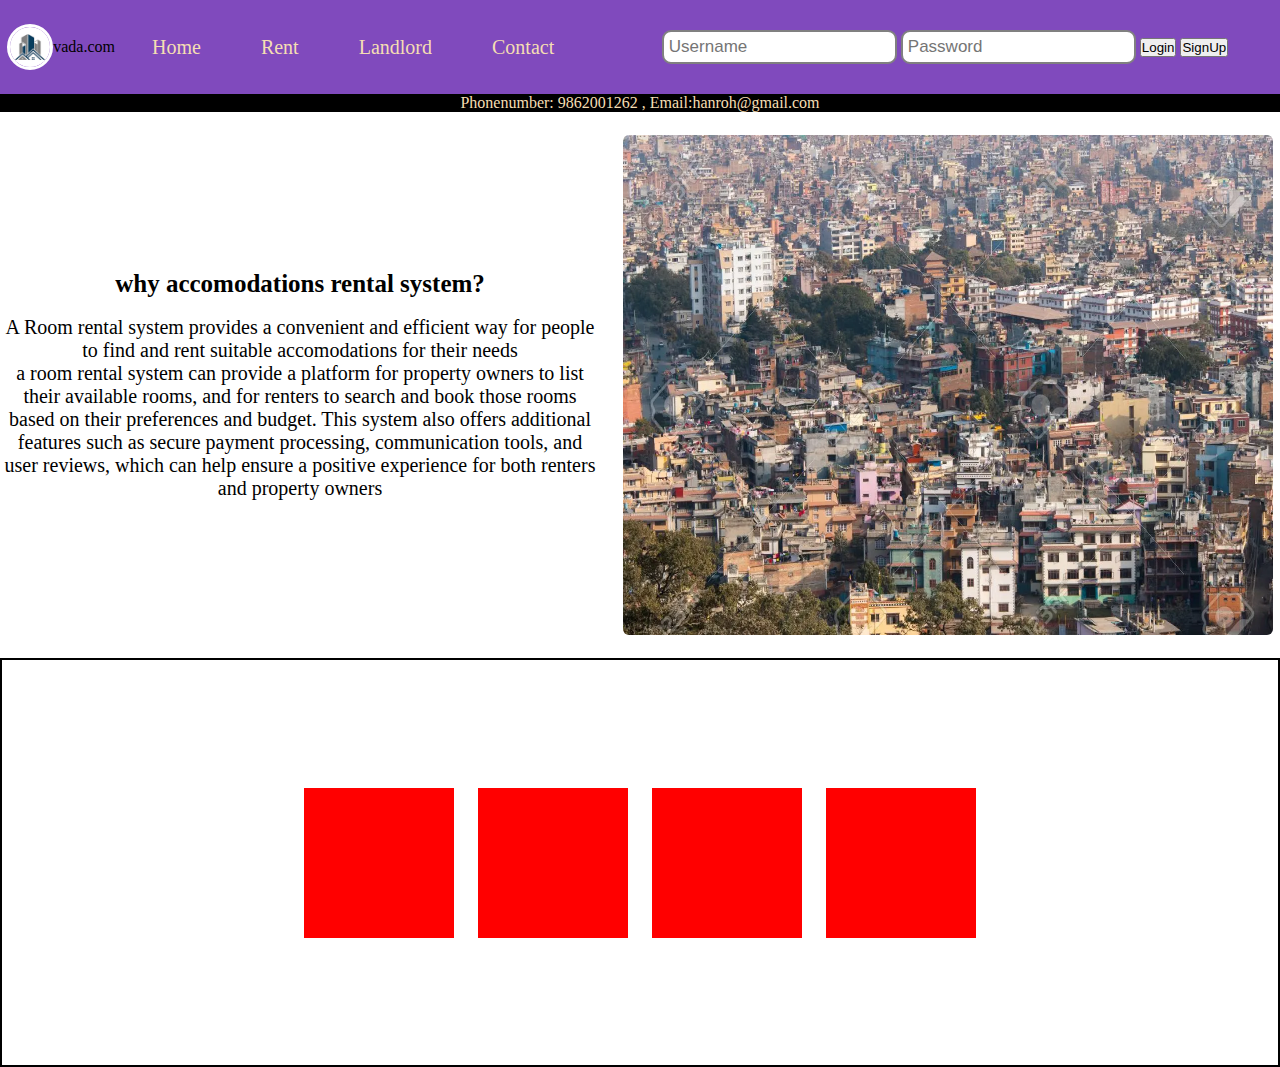
==== webpage/index.html @ ac97b65d "adding flexbox" ====
<!DOCTYPE html>
<html lang="en">
<head>
    <meta charset="UTF-8">
    <meta http-equiv="X-UA-Compatible" content="IE=edge">
    <meta name="viewport" content="width=device-width, initial-scale=1.0">
    <link rel="stylesheet" href="css/style.css">
    <title>space</title>
</head>
<body>
    <nav class="navbar">
        <ul class="nav-list">
            <div class="logo">
                <img src="img/imlogo.jpg" alt="logo"> 
                <p>vada.com</p>
            </div>

            <li><a href="#home" >Home</a></li>
            <li><a href="#Rent" >Rent</a></li>
            <li><a href="#Landlord" >Landlord</a></li>
            <li><a href="#contact" >Contact</a></li>
        </ul>
        <div class="rightNav">
            <input type="text"  id="box" placeholder="Username">
            <input type="text"  id="box" placeholder="Password">
            <button class="btn1 btn-sm1">Login</button>
            <button class="btn1 btn-sm1">SignUp</button>
        </div>
    </nav>
    
    <div class="contct"><p>Phonenumber: 9862001262  ,   Email:hanroh@gmail.com </div>
    <section class="bsckground first section">
        <div class="intro">
            <div class="Itext">
               <b> <P class="big-text">why accomodations rental system?</P></b><br>

                <p class="small-text">A Room rental system provides a convenient and efficient way for people to find and rent suitable accomodations for their needs</p>
                <p class="small-text">a room rental system can provide a platform for property owners to list their available rooms, and for renters to search and book those rooms based on their preferences and budget. This system also offers additional features such as secure payment processing, communication tools, and user reviews, which can help ensure a positive experience for both renters and property owners </p>
            </div>
            <div class="buildingLogo">
                <img src="img/outlogo.webp" alt="logo">
            </div>
             
       
        </div>
    </section>
    <div class="flex-container">
        <div class="flex-item"></div>
        <div class="flex-item"></div>
        <div class="flex-item"></div>
        <div class="flex-item"></div>
    </div>
   
    
    
</body>
</html>
---- webpage/css/style.css ----
*{
    margin: 0;
    padding: 0;
}
.logo{
    width: 20%;
    display: flex;
    justify-content: center;
    align-items: center;

}
.logo img{
    width: 33%;
    border: 3px solid white;
    border-radius: 50px;

}
.navbar{
    display: flex;

}
.nav-list{
    width: 50%;
    background-color: rgb(128, 74, 189);
    display: flex;
    align-items: center;

}
.nav-list li{
    list-style: none;
    padding: 26px 30px;

}
.nav-list a{
    text-decoration: none;
    color: wheat;
    font-size: 20px;

}
.nav-list a:hover {
    text-decoration: none;
    color: grey;

}
.rightNav{
    padding: 30px;

    background-color: rgb(128, 74, 189);
    text-align: center;
    width: 50%;
    align-items: center;
}

#box{
    padding: 5px;
    font-size: 17px;
    border: 2px solid grey;
    border-radius: 9px;
}
.contct{
    background-color: black;
    text-align: center;
    color: wheat;
}
.intro{
    display: flex;
    justify-content: center;
    align-items: center;
    background-color: white;
}
.buildingLogo{
    padding: 20px;
    width: 50%;
    display: flex;
    /* justify-content: center; */
    align-items: center;
    border-radius: 9px;
    background-color:white;
}
.buildingLogo img{
    width: 650px;
    height: 500px;
    border: 3px solid white;
    border-radius: 9px;
     

}

.Itext{
    text-align: center;
    width: 50%;
}
.Itext a {
    text-align: center;
    padding: 30px;
}
.small-text{
    color: black;
    font-size: 20px;
}
.big-text{
    font-size:25px ;
}
.flex-container{
    
    color: red;
    display:flex;
    border: 2px solid black;
    height: 45vh;
    justify-content: center;
    align-items: center;
    flex-wrap: wrap;
    /* justify-content: flex-end; last ma lanu ko lagi*/
}
.flex-item{
    background-color: red;
    margin: 12px;
    width: 150px;
    height: 150px;

}
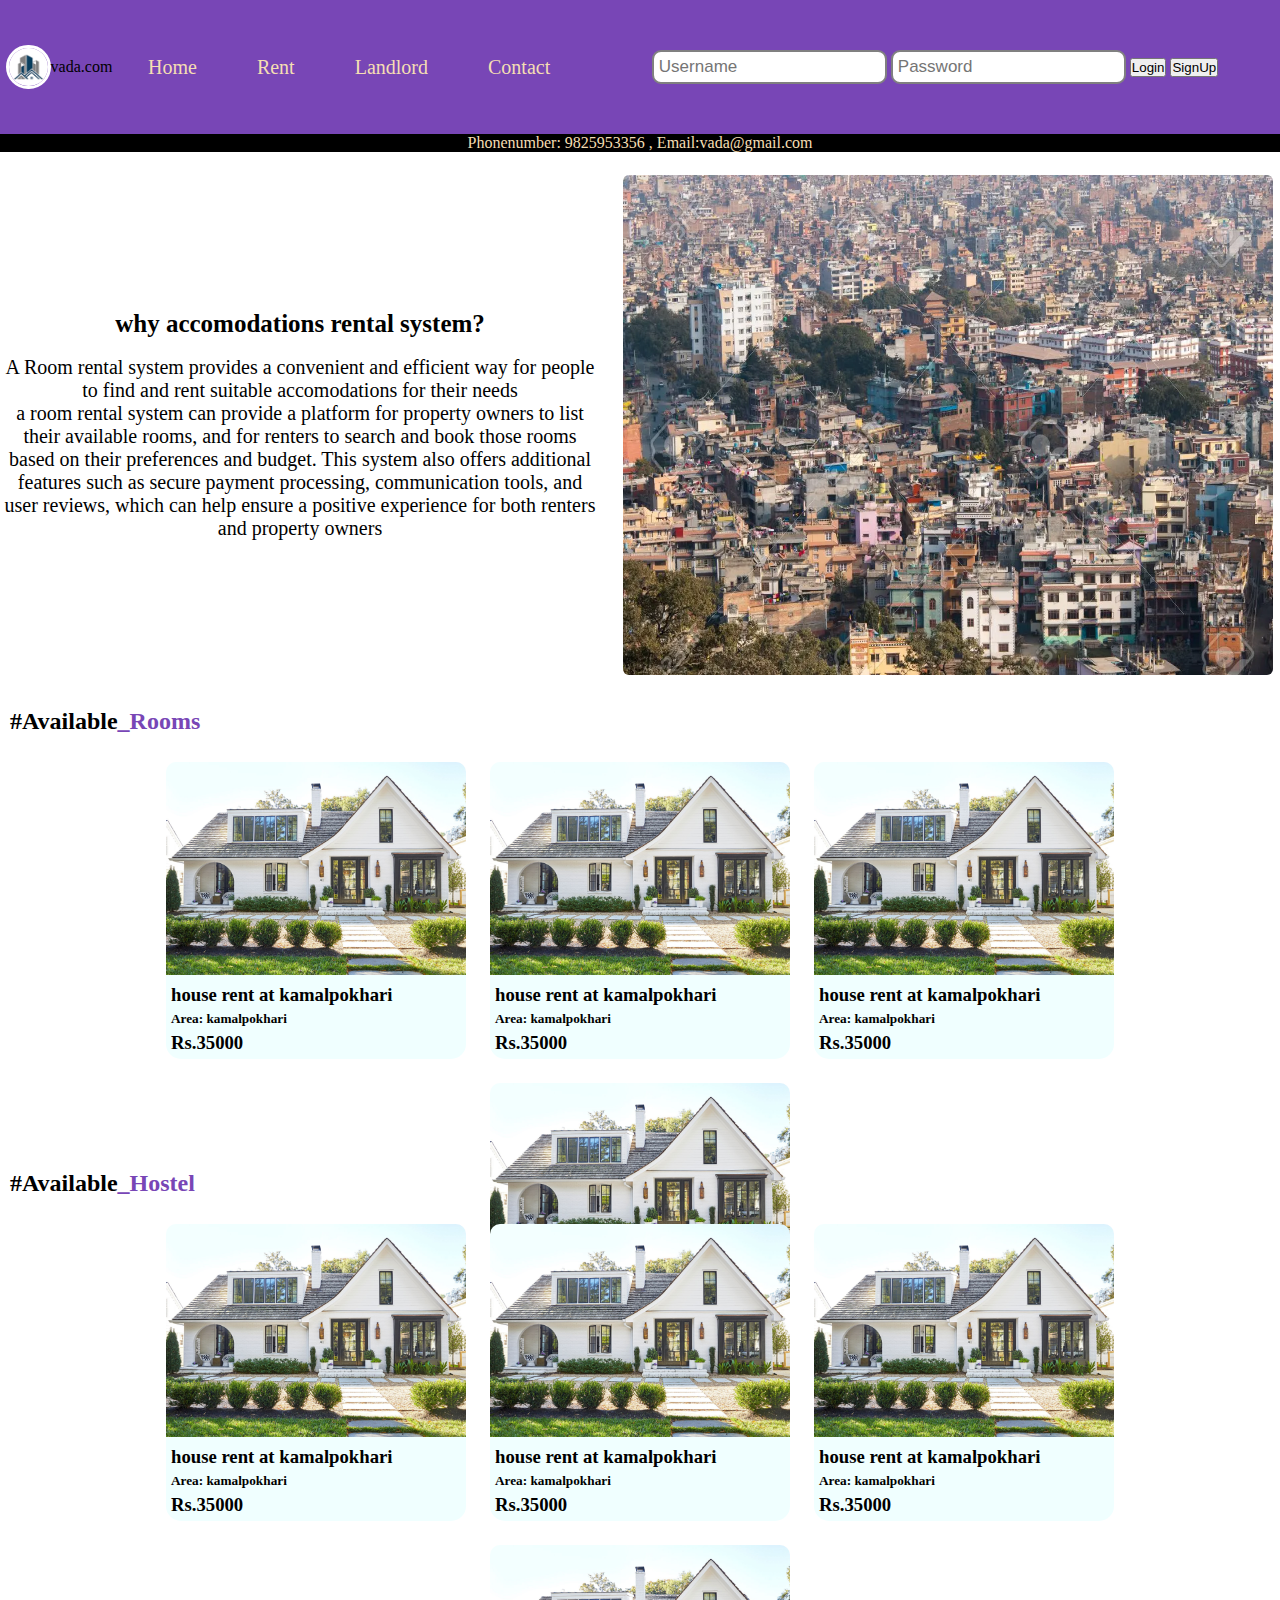
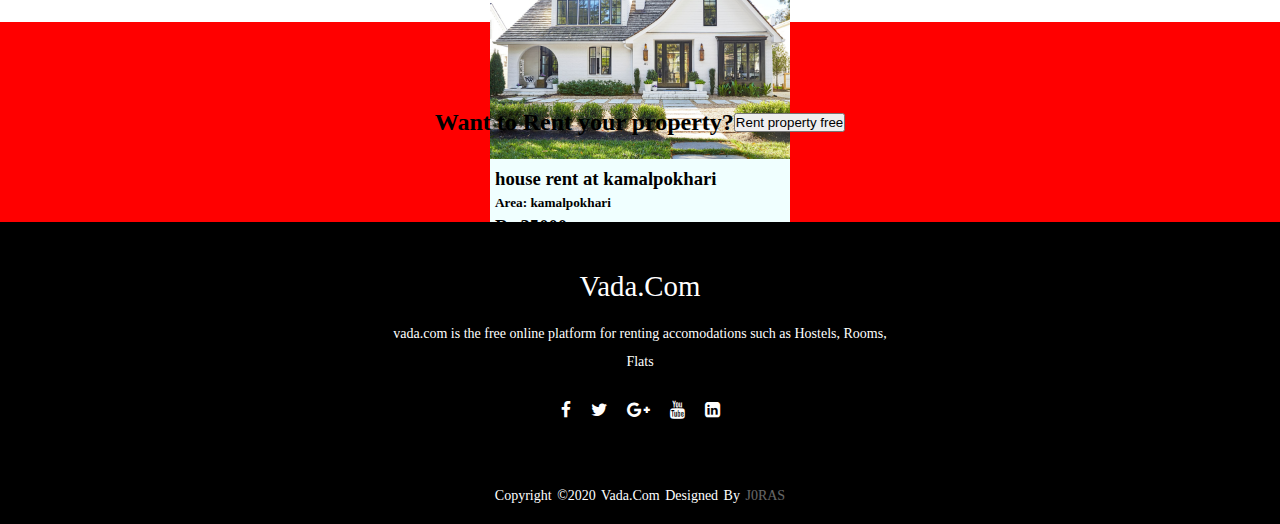
==== commit 0ec37dc3: "adding pages" ====
--- a/webpage/index.html
+++ b/webpage/index.html
@@ -5,6 +5,7 @@
     <meta http-equiv="X-UA-Compatible" content="IE=edge">
     <meta name="viewport" content="width=device-width, initial-scale=1.0">
     <link rel="stylesheet" href="css/style.css">
+    <link rel="stylesheet" href="https://stackpath.bootstrapcdn.com/font-awesome/4.7.0/css/font-awesome.min.css">
     <title>space</title>
 </head>
 <body>
@@ -23,12 +24,12 @@
         <div class="rightNav">
             <input type="text"  id="box" placeholder="Username">
             <input type="text"  id="box" placeholder="Password">
-            <button class="btn1 btn-sm1">Login</button>
+            <button class="btn1 btn-sm1"onclick="window.location.href = 'loginp.html';">Login</button>
             <button class="btn1 btn-sm1">SignUp</button>
         </div>
     </nav>
     
-    <div class="contct"><p>Phonenumber: 9862001262  ,   Email:hanroh@gmail.com </div>
+    <div class="contct"><p>Phonenumber: 9825953356  ,   Email:vada@gmail.com </div>
     <section class="bsckground first section">
         <div class="intro">
             <div class="Itext">
@@ -44,12 +45,162 @@
        
         </div>
     </section>
+    <div class="availableAd"><H2>#Available<span class="red">_Rooms</span></H2></div>
     <div class="flex-container">
-        <div class="flex-item"></div>
-        <div class="flex-item"></div>
-        <div class="flex-item"></div>
-        <div class="flex-item"></div>
+        
+        <div class="item">
+            <div class="item-img">
+                <img src="img/c1.jpg" alt="house">
+            </div>
+        
+         <div class="item-body">
+            <h3>house rent at kamalpokhari</h3>
+            <h5>Area: kamalpokhari</h5>
+            <h3>Rs.35000</h3>
+
+         </div>
+         
+        </div>
+        <div class="item">
+            <div class="item-img">
+                <img src="img/c1.jpg" alt="house">
+            </div>
+        
+         <div class="item-body">
+            <h3>house rent at kamalpokhari</h3>
+            <h5>Area: kamalpokhari</h5>
+            <h3>Rs.35000</h3>
+
+         </div>
+         <div class="item-footer">
+
+         </div>
+
+        </div>
+        <div class="item">
+            <div class="item-img">
+                <img src="img/c1.jpg" alt="house">
+            </div>
+        
+         <div class="item-body">
+            <h3>house rent at kamalpokhari</h3>
+            <h5>Area: kamalpokhari</h5>
+            <h3>Rs.35000</h3>
+
+         </div>
+         <div class="item-footer">
+
+         </div>
+
+        </div>
+        <div class="item">
+            <div class="item-img">
+                <img src="img/c1.jpg" alt="house">
+            </div>
+        
+         <div class="item-body">
+            <h3>house rent at kamalpokhari</h3>
+            <h5>Area: kamalpokhari</h5>
+            <h3>Rs.35000</h3>
+
+         </div>
+         <div class="item-footer">
+
+         </div>
+
+        </div>
+        
     </div>
+    <div class="availableAd"><H2>#Available<span class="red">_Hostel</span></H2></div>
+    <div class="flex-container">
+        
+        <div class="item">
+            <div class="item-img">
+                <img src="img/c1.jpg" alt="house">
+            </div>
+        
+         <div class="item-body">
+            <h3>house rent at kamalpokhari</h3>
+            <h5>Area: kamalpokhari</h5>
+            <h3>Rs.35000</h3>
+
+         </div>
+         <div class="item-footer">
+
+         </div>
+
+        </div>
+        <div class="item">
+            <div class="item-img">
+                <img src="img/c1.jpg" alt="house">
+            </div>
+        
+         <div class="item-body">
+            <h3>house rent at kamalpokhari</h3>
+            <h5>Area: kamalpokhari</h5>
+            <h3>Rs.35000</h3>
+
+         </div>
+         <div class="item-footer">
+
+         </div>
+
+        </div>
+        <div class="item">
+            <div class="item-img">
+                <img src="img/c1.jpg" alt="house">
+            </div>
+        
+         <div class="item-body">
+            <h3>house rent at kamalpokhari</h3>
+            <h5>Area: kamalpokhari</h5>
+            <h3>Rs.35000</h3>
+
+         </div>
+         <div class="item-footer">
+
+         </div>
+
+        </div>
+        <div class="item">
+            <div class="item-img">
+                <img src="img/c1.jpg" alt="house">
+            </div>
+        
+         <div class="item-body">
+            <h3>house rent at kamalpokhari</h3>
+            <h5>Area: kamalpokhari</h5>
+            <h3>Rs.35000</h3>
+
+         </div>
+         <div class="item-footer">
+
+         </div>
+
+        </div>
+        
+    </div>
+    <div class="footer_up">
+        <h2 class="fup">Want to Rent your property? </h2>
+        <button class="btn1 btn-sm1">Rent property free</button>
+
+    </div>
+    <footer>
+        <div class="footer-content">
+            <h3>Vada.com</h3>
+            <p>vada.com is the free online platform for renting accomodations such as Hostels, Rooms, Flats</p>
+            <ul class="socials">
+                <li><a href="#"><i class="fa fa-facebook"></i></a></li>
+                <li><a href="#"><i class="fa fa-twitter"></i></a></li>
+                <li><a href="#"><i class="fa fa-google-plus"></i></a></li>
+                <li><a href="#"><i class="fa fa-youtube"></i></a></li>
+                <li><a href="#"><i class="fa fa-linkedin-square"></i></a></li>
+            </ul>
+        </div>
+        <div class="footer-bottom">
+            <p>copyright &copy;2020 vada.com designed by <span>j0raS</span></p>
+        </div>
+    </footer>
    
     
     
--- a/webpage/css/style.css
+++ b/webpage/css/style.css
@@ -21,7 +21,8 @@
 }
 .nav-list{
     width: 50%;
-    background-color: rgb(128, 74, 189);
+    
+    background-color: rgb(120, 70, 182);
     display: flex;
     align-items: center;
 
@@ -43,12 +44,14 @@
 
 }
 .rightNav{
-    padding: 30px;
-
-    background-color: rgb(128, 74, 189);
-    text-align: center;
-    width: 50%;
-    align-items: center;
+    /* padding: 30px; */
+   align-items: center;
+   padding: 50px;
+    background-color: rgb(120, 70, 182);
+     text-align: center;
+    width: 50%;
+   
+    /* align-items: center; */ */
 }
 
 #box{
@@ -103,20 +106,129 @@
 }
 .flex-container{
     
-    color: red;
+   padding: 5px;
     display:flex;
-    border: 2px solid black;
+    /* border: 2px solid black; */
     height: 45vh;
     justify-content: center;
     align-items: center;
     flex-wrap: wrap;
     /* justify-content: flex-end; last ma lanu ko lagi*/
 }
-.flex-item{
+.item{
+    background-color: azure;
+    margin: 12px;
+    width: 300px;
+    border-radius: 15px;
+    transition: 0.2s;
+   
+
+}
+.item:hover{
+    box-shadow: 3.9px 7.8px hsl(0deg 0% 0% / 0.38);
+
+}
+
+.item-img img{
+    width: 100%;
+    border-radius: 10px 10px 0px 0px;
+
+}
+.item-body h3{
+    margin: 5px;
+    color: black;
+
+}
+.item-body h5{
+    margin: 5px;
+    color: black;
+
+}
+.availableAd{
+    margin: 5px;
+    padding: 5px;
+    
+}
+.red{
+    color: rgb(120, 70, 182);
+}
+.footer_up{
     background-color: red;
-    margin: 12px;
-    width: 150px;
-    height: 150px;
-
-}
-
+    display: flex;
+    height: 200px;
+    text-align: center;
+    align-items: center;
+    justify-content: center;
+    
+}
+.footer_up h2{
+    text-align: center;
+}
+footer{
+    position: absolute;
+    background: black;
+    height: auto;
+    width: 100vw;
+    font-family: "Open Sans";
+    padding-top: 40px;
+    color: #fff;
+}
+.footer-content{
+    display: flex;
+    align-items: center;
+    justify-content: center;
+    flex-direction: column;
+    text-align: center;
+}
+.footer-content h3{
+    font-size: 1.8rem;
+    font-weight: 400;
+    text-transform: capitalize;
+    line-height: 3rem;
+}
+.footer-content p{
+    max-width: 500px;
+    margin: 10px auto;
+    line-height: 28px;
+    font-size: 14px;
+}
+.socials{
+    list-style: none;
+    display: flex;
+    align-items: center;
+    justify-content: center;
+    margin: 1rem 0 3rem 0;
+}
+.socials li{
+    margin: 0 10px;
+}
+.socials a{
+    text-decoration: none;
+    color: #fff;
+}
+.socials a i{
+    font-size: 1.1rem;
+    transition: color .4s ease;
+
+}
+.socials a:hover i{
+    color: aqua;
+}
+
+.footer-bottom{
+    background:  black;
+    width: 100vw;
+    padding: 20px 0;
+    text-align: center;
+}
+.footer-bottom p{
+    font-size: 14px;
+    word-spacing: 2px;
+    text-transform: capitalize;
+}
+.footer-bottom span{
+    text-transform: uppercase;
+    opacity: .4;
+    font-weight: 200;
+}
+
